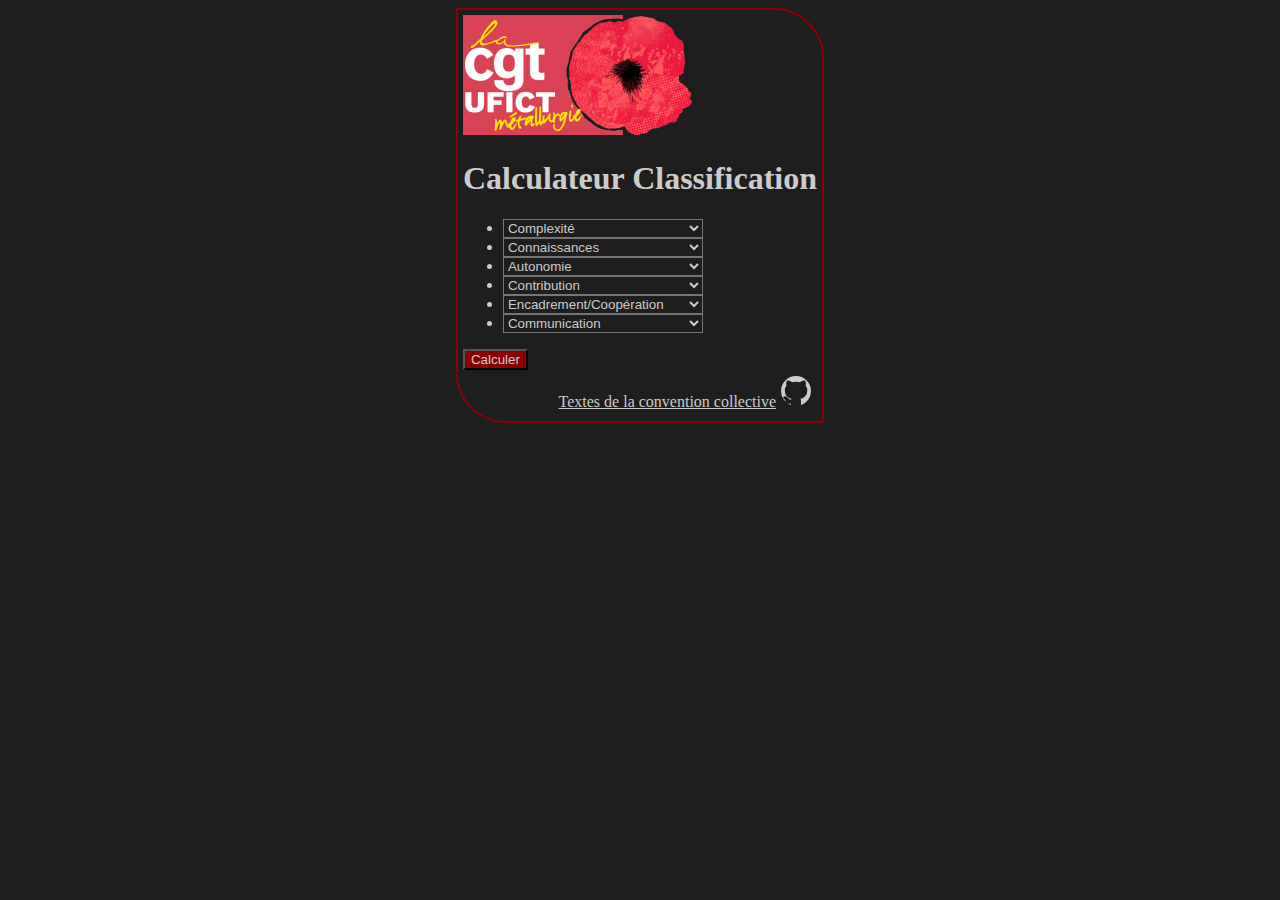
==== index.html @ 7c9672f7 "Add files via upload" ====
<!DOCTYPE html>
<html lang="fr">
<head>
    <meta charset="UTF-8">
    <meta name="description" content="Calculateur de classification de la nouvelle convention collective de la métallurgie">
    <meta name="author" content="UFICT Métallurgie CGT">
    <meta name="viewport" content="width=device-width, initial-scale=1.0">
    <link rel="stylesheet" type="text/css" href="style.css">
    <link rel="manifest" href="classif.webmanifest">
    <script type="text/javascript" src="script.js"></script>
    <script type="text/javascript" src="plotly-2.16.1.min.js"></script>
    <script type="text/javascript" src="plotly-locale-fr.js"></script>
</head>
<body onload="peupler()">
    <div class="conteneur">
        <div class="formulaire">
            <img src="logoUFICT.png"/>
            <h1>Calculateur Classification</h1>
            <ul>
                <li><select id="complexite"><option selected="true" value="0" disabled>Complexité</option></select></li>
                <li><select id="connaissances"><option selected="true" value="0" disabled>Connaissances</option></select></li>
                <li><select id="autonomie"><option selected="true" value="0" disabled>Autonomie</option></select></li>
                <li><select id="contribution"><option selected="true" value="0" disabled>Contribution</option></select></li>
                <li><select id="encadrementcooperation"><option selected="true" value="0" disabled>Encadrement/Coopération</option></select></li>
                <li><select id="communication"><option selected="true" value="0" disabled>Communication</option></select></li>
            </ul>
            <button onclick="calcul()">Calculer</button>
            <table id="matable" class="matable">
                <tbody>
                    <tr><td>Cotation</td><td id="cotation" class="cotation"></td></tr>
                    <tr><td>Classe d'emploi</td><td id="classe" class="classe"></td></tr>
                    <tr><td>Groupe d'emploi</td><td id="groupe" class="groupe"></td></tr>
                    <tr><td>Niveau de diplôme / critère Connaissances</td><td id="exconn"></td></tr>
                    <tr><td>Salaire minimum 35 heures<br/>(forfait heures : +15% ; forfait jours : +30%)</td><td id="salairemin"><br/></td></tr>
                    <tr><td>Statut correspondant</td><td id="statut"></td></tr>
                    <tr><td>Prime d'ancienneté</td><td id="prime"></td></tr>
                </tbody>
            </table>
        </div>
        <div id="radar" class="radar">
        </div>
        <div class="pied">
            <a href="https://uimm.lafabriquedelavenir.fr/conventions-collectives-metallurgie/" target="newtab">Textes de la convention collective</a>
            <a href="https://github.com/leithleith/classification" target="newtab">
                <svg height="32" aria-hidden="true" viewBox="0 0 16 16" version="1.1" width="32" data-view-component="true">
                    <path fill="#cdcccc" stroke="#1e1e1e" fill-rule="evenodd" d="M8 0C3.58 0 0 3.58 0 8c0 3.54 2.29 6.53 5.47 7.59.4.07.55-.17.55-.38 0-.19-.01-.82-.01-1.49-2.01.37-2.53-.49-2.69-.94-.09-.23-.48-.94-.82-1.13-.28-.15-.68-.52-.01-.53.63-.01 1.08.58 1.23.82.72 1.21 1.87.87 2.33.66.07-.52.28-.87.51-1.07-1.78-.2-3.64-.89-3.64-3.95 0-.87.31-1.59.82-2.15-.08-.2-.36-1.02.08-2.12 0 0 .67-.21 2.2.82.64-.18 1.32-.27 2-.27.68 0 1.36.09 2 .27 1.53-1.04 2.2-.82 2.2-.82.44 1.1.16 1.92.08 2.12.51.56.82 1.27.82 2.15 0 3.07-1.87 3.75-3.65 3.95.29.25.54.73.54 1.48 0 1.07-.01 1.93-.01 2.2 0 .21.15.46.55.38A8.013 8.013 0 0016 8c0-4.42-3.58-8-8-8z"></path>
                </svg>
            </a>
        </div>
    </div>
</body>
</html>
---- style.css ----
body {    
    background-color: #1e1e1e;
    color: #cdcccc;
}
a {
    color: #cdcccc;
}
h1 {
    text-align: center;
}
.conteneur {
    border: 2px solid #8b0000;
    border-radius: 0px 50px 0px 50px;
    margin: auto;
    width: fit-content;
    max-width: 100%;
    padding: 5px;
}
select {
    background-color: #1e1e1e;
    color: #cdcccc;
    max-width: 200px;
}
button {
    background-color: #8b0000;
    color: #cdcccc;
    border: 1 solid #cdcccc;
}
.matable {
    visibility: collapse;
    border-collapse: collapse;
}
.matable td {
    padding: 5px;
    word-wrap: break-word;
}
.matable td:nth-child(even) {
    text-align: center;
    vertical-align: top;
}
.matable tr:nth-child(odd) {
    background-color: #555555;
}
.radar {
    visibility: hidden;
}
.pied {
    padding: 5px;
    text-align: right;
}
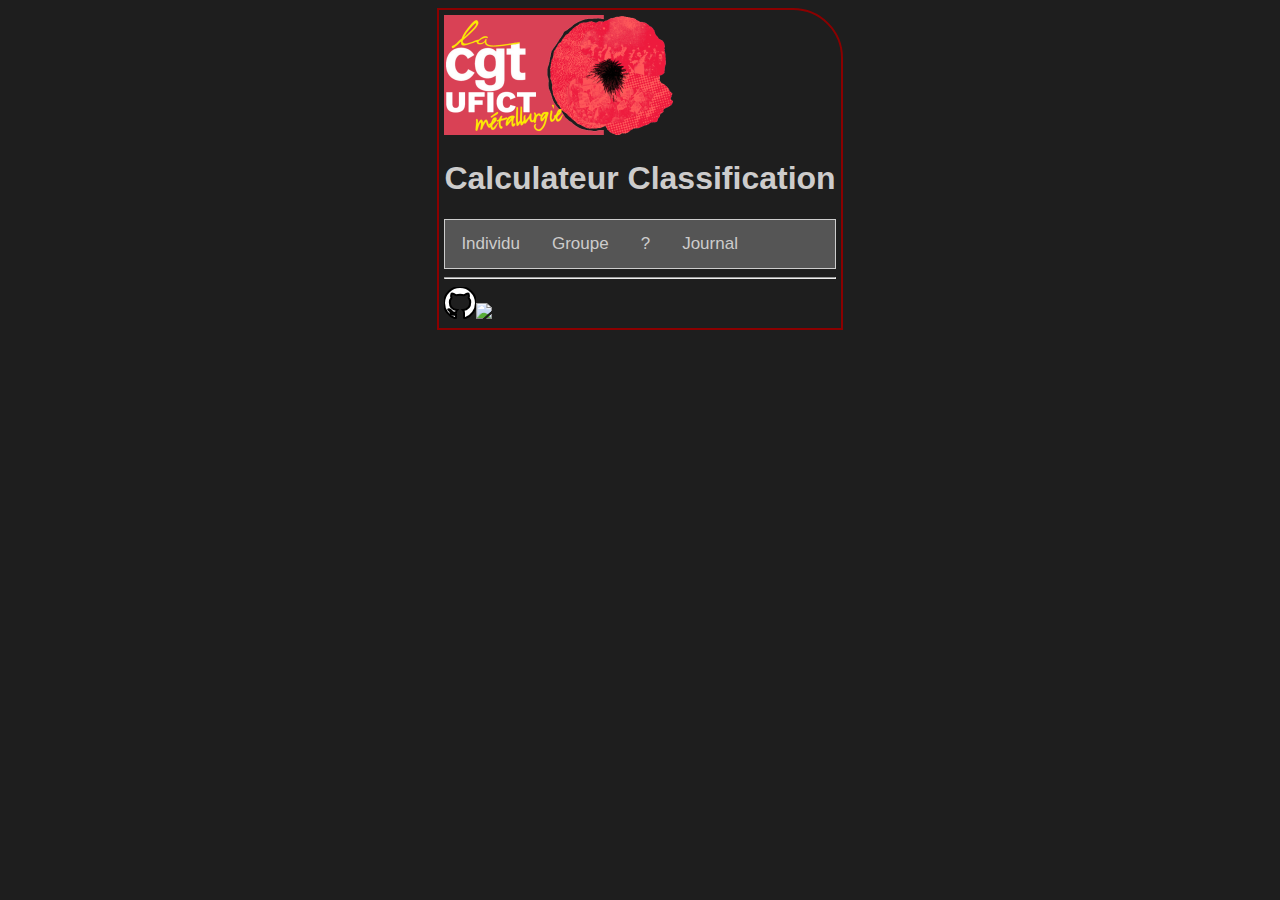
==== commit 3ecaa961: "Add files via upload" ====
--- a/index.html
+++ b/index.html
@@ -5,48 +5,87 @@
     <meta name="description" content="Calculateur de classification de la nouvelle convention collective de la métallurgie">
     <meta name="author" content="UFICT Métallurgie CGT">
     <meta name="viewport" content="width=device-width, initial-scale=1.0">
-    <link rel="stylesheet" type="text/css" href="style.css">
+    <link rel="stylesheet" type="text/css" href="classif.css">
     <link rel="manifest" href="classif.webmanifest">
-    <script type="text/javascript" src="script.js"></script>
+    <script type="text/javascript" src="classif.js"></script>
     <script type="text/javascript" src="plotly-2.16.1.min.js"></script>
     <script type="text/javascript" src="plotly-locale-fr.js"></script>
 </head>
-<body onload="peupler()">
-    <div class="conteneur">
-        <div class="formulaire">
-            <img src="logoUFICT.png"/>
-            <h1>Calculateur Classification</h1>
-            <ul>
-                <li><select id="complexite"><option selected="true" value="0" disabled>Complexité</option></select></li>
-                <li><select id="connaissances"><option selected="true" value="0" disabled>Connaissances</option></select></li>
-                <li><select id="autonomie"><option selected="true" value="0" disabled>Autonomie</option></select></li>
-                <li><select id="contribution"><option selected="true" value="0" disabled>Contribution</option></select></li>
-                <li><select id="encadrementcooperation"><option selected="true" value="0" disabled>Encadrement/Coopération</option></select></li>
-                <li><select id="communication"><option selected="true" value="0" disabled>Communication</option></select></li>
-            </ul>
-            <button onclick="calcul()">Calculer</button>
-            <table id="matable" class="matable">
-                <tbody>
-                    <tr><td>Cotation</td><td id="cotation" class="cotation"></td></tr>
-                    <tr><td>Classe d'emploi</td><td id="classe" class="classe"></td></tr>
-                    <tr><td>Groupe d'emploi</td><td id="groupe" class="groupe"></td></tr>
-                    <tr><td>Niveau de diplôme / critère Connaissances</td><td id="exconn"></td></tr>
-                    <tr><td>Salaire minimum 35 heures<br/>(forfait heures : +15% ; forfait jours : +30%)</td><td id="salairemin"><br/></td></tr>
-                    <tr><td>Statut correspondant</td><td id="statut"></td></tr>
-                    <tr><td>Prime d'ancienneté</td><td id="prime"></td></tr>
-                </tbody>
-            </table>
-        </div>
-        <div id="radar" class="radar">
-        </div>
-        <div class="pied">
-            <a href="https://uimm.lafabriquedelavenir.fr/conventions-collectives-metallurgie/" target="newtab">Textes de la convention collective</a>
-            <a href="https://github.com/leithleith/classification" target="newtab">
-                <svg height="32" aria-hidden="true" viewBox="0 0 16 16" version="1.1" width="32" data-view-component="true">
-                    <path fill="#cdcccc" stroke="#1e1e1e" fill-rule="evenodd" d="M8 0C3.58 0 0 3.58 0 8c0 3.54 2.29 6.53 5.47 7.59.4.07.55-.17.55-.38 0-.19-.01-.82-.01-1.49-2.01.37-2.53-.49-2.69-.94-.09-.23-.48-.94-.82-1.13-.28-.15-.68-.52-.01-.53.63-.01 1.08.58 1.23.82.72 1.21 1.87.87 2.33.66.07-.52.28-.87.51-1.07-1.78-.2-3.64-.89-3.64-3.95 0-.87.31-1.59.82-2.15-.08-.2-.36-1.02.08-2.12 0 0 .67-.21 2.2.82.64-.18 1.32-.27 2-.27.68 0 1.36.09 2 .27 1.53-1.04 2.2-.82 2.2-.82.44 1.1.16 1.92.08 2.12.51.56.82 1.27.82 2.15 0 3.07-1.87 3.75-3.65 3.95.29.25.54.73.54 1.48 0 1.07-.01 1.93-.01 2.2 0 .21.15.46.55.38A8.013 8.013 0 0016 8c0-4.42-3.58-8-8-8z"></path>
-                </svg>
-            </a>
-        </div>
+<body>
+<div class="conteneur">
+    <div id="tete">
+        <img src="logoUFICT.png"/>
+        <h1>Calculateur Classification</h1>
     </div>
+    <div class="tab">
+        <button class="tablinks" onclick="opentab(event, 'individuel')">Individu</button>
+        <button class="tablinks" onclick="opentab(event, 'plusieurs')">Groupe</button>
+        <button class="tablinks" onclick="opentab(event, 'about')">?</button>
+        <button class="tablinks" onclick="opentab(event, 'Messages')">Journal</button>
+    </div>
+    <div id="individuel" class="tabcontent">
+        <h1>Analyse individuelle</h1>
+        <h2>Remplir directement un nouveau questionnaire, ou charger un fichier sauvegardé :</h2>
+        <hr/>
+        <input type="file" accept=".csv" id="fileToLoad"><button class="boutoncharger" id="chargerindividu" onclick="readFile()">Charger</button>
+        <hr/>
+        <ol>
+            <li><select id="complexite"><option selected="true" value="0" disabled="">Complexité</option><option value="1">Réalisation de tâches simples et répétitives, signalement des anomalies</option><option value="2">Réalisation de tâches simples et diverses, identification des anomalies en apportant les premiers éléments de compréhension</option><option value="3">Réalisation d’activités similaires, identification des anomalies, mise en oeuvre de modes opératoires répertoriés</option><option value="4">Réalisation d’activités diversifiées, appréciation et traitement de difficultés variées, mise en oeuvre de modes opératoires répertoriés à adapter</option><option value="5">Réalisation d’activités avec choix et mise en oeuvre de méthodes/outils répertoriés, réalisation de diagnostics destinés à anticiper/résoudre les difficultés</option><option value="6">Analyses destinées à définir et mettre en oeuvre des processus nécessitant la mobilisation de méthodes ou de techniques diversifiées</option><option value="7">Analyses et études nécessitant la combinaison d’un ensemble de techniques ou une spécialisation dans l’une d’elles</option><option value="8">Elaboration de processus majeurs dans un ou plusieurs domaines professionnels</option><option value="9">Elaboration de systèmes/modèles couvrant plusieurs domaines professionnels ou une expertise avancée dans l’un d’eux</option><option value="10">Conception de programmes/projets/ stratégies visant à anticiper des évolutions de l’environnement pour l’ensemble de l’organisation</option></select></li>
+            <li><select id="connaissances"><option selected="true" value="0" disabled="">Connaissances</option><option value="1">L’emploi nécessite des connaissances minimales</option><option value="2">L’emploi nécessite des connaissances élémentaires</option><option value="3">L’emploi nécessite des connaissances professionnelles essentiellement pratiques</option><option value="4">L’emploi nécessite des connaissances professionnelles théoriques et pratiques</option><option value="5">L’emploi nécessite des connaissances générales dans une partie d’une discipline</option><option value="6">L’emploi nécessite des connaissances approfondies dans une partie d’une discipline</option><option value="7">L’emploi nécessite des connaissances approfondies dans une discipline ou des connaissances générales dans plusieurs disciplines</option><option value="8">L’emploi nécessite des connaissances spécialisées dans une discipline ou des connaissances approfondies dans plusieurs disciplines</option><option value="9">L’emploi nécessite des connaissances hautement spécialisées dans une discipline</option><option value="10">L’emploi nécessite la création de connaissances qui font référence</option></select></li>
+            <li><select id="autonomie"><option selected="true" value="0" disabled="">Autonomie</option><option value="1">L’emploi requiert d’exécuter des tâches simples prédéfinies sous contrôle permanent</option><option value="2">L’emploi requiert d’appliquer des solutions identifiées sous contrôle fréquent</option><option value="3">L’emploi requiert de sélectionner des solutions identifiées sous contrôle fréquent</option><option value="4">L’emploi requiert d’adapter des solutions identifiées sous contrôle ponctuel</option><option value="5">L’emploi requiert de modifier des solutions partiellement identifiées avec validation à l’initiative d’un tiers</option><option value="6">L’emploi requiert de déterminer des solutions, d’optimiser des méthodes et moyens avec validation à l’initiative d’un tiers</option><option value="7">L’emploi requiert de déterminer des méthodes/procédés/ moyens avec validation sur demande</option><option value="8">L’emploi requiert de déterminer des orientations et l’adaptation des moyens alloués avec validation par les résultats</option><option value="9">L’emploi requiert de définir des orientations liées à l’organisation générale avec optimisation des moyens et validation par les résultats</option><option value="10">L’emploi nécessite de définir des orientations stratégiques et les moyens associés avec validation par les résultats</option></select></li>
+            <li><select id="contribution"><option selected="true" value="0" disabled="">Contribution</option><option value="1">L’emploi a un effet circonscrit à ses activités</option><option value="2">L’emploi a un effet sur des emplois de nature identique ou similaire</option><option value="3">L’emploi a un effet sur des emplois de nature différente au sein de l’équipe de travail</option><option value="4">L’emploi implique des actions déterminantes produisant des effets sur différentes équipes de travail</option><option value="5">L’emploi implique des décisions dont les effets se produisent sur un service ou un département</option><option value="6">L’emploi engage la transformation et la performance d’un service ou d’un département</option><option value="7">L’emploi engage la performance d’un sous-ensemble de l’organisation/entité économique</option><option value="8">L’emploi engage le développement d’un sous-ensemble de l’organisation/entité économique</option><option value="9">L’emploi engage la performance à long terme de l’organisation/entité économique</option><option value="10">L’emploi engage la pérennité de l’organisation/entité économique</option></select></li>
+            <li><select id="encadrementcooperation"><option selected="true" value="0" disabled="">Encadrement/Coopération</option><option value="1">Coopération ponctuelle</option><option value="2">Partage d’expériences/ connaissances et/ou coopération régulière</option><option value="3">Appui technique/organisationnel individuel</option><option value="4">Appui technique/organisationnel collectif ou transmission individuelle de savoirs et de pratiques</option><option value="5">Animation/répartition/appui/ supervision/coordination des activités ou transmission collective de savoirs et de pratiques</option><option value="6">Encadrement hiérarchique d’une équipe de travail incluant l’appréciation individuelle et/ou coordination d’activités diversifiées</option><option value="7">Encadrement hiérarchique d’équipes de travail et/ou coordination d’un sous-ensemble de ressources/moyens</option><option value="8">Encadrement hiérarchique d’encadrants hiérarchiques et/ou coordination d’un ensemble de ressources/ moyens</option><option value="9">Direction/coordination sur un sous-ensemble de l’organisation</option><option value="10">Direction/coordination de la totalité de l’organisation</option></select></li>
+            <li><select id="communication"><option selected="true" value="0" disabled="">Communication</option><option value="1">L’emploi nécessite la compréhension des consignes et des échanges simples</option><option value="2">L’emploi nécessite questionnement, dialogue et reformulation avec des interlocuteurs de l’environnement immédiat</option><option value="3">L’emploi nécessite l’ajustement des réponses en fonction des interlocuteurs</option><option value="4">L’emploi nécessite communication démonstrative, argumentation</option><option value="5">L’emploi nécessite de parvenir à des constats/ décisions partagés/concertés avec des interlocuteurs à impliquer</option><option value="6">L’emploi nécessite coopération et partenariat avec des représentants d’autres entités</option><option value="7">L’emploi nécessite la recherche de l’adhésion/du compromis dans un contexte d’intérêts différents/divergents avec enjeux significatifs</option><option value="8">L’emploi nécessite négociations et représentation avec des acteurs majeurs et diversifiés</option><option value="9">L’emploi nécessite négociations complexes et représentation en lien avec les enjeux stratégiques</option><option value="10">L’emploi nécessite la mobilisation d’acteurs décisionnaires clés</option></select></li>
+        </ol>
+        <hr/>
+        <button onclick="calcul()">Calculer</button>
+        <button id="sauvegarder" onclick="saveTextAsFile()">Sauvegarder</button>
+        <table id="matable" class="matable">
+            <tbody>
+                <tr><td>Cotation</td><td id="cotation" class="cotation"></td></tr>
+                <tr><td>Classe d'emploi</td><td id="classe" class="classe"></td></tr>
+                <tr><td>Groupe d'emploi</td><td id="groupe" class="groupe"></td></tr>
+                <tr><td>Niveau de diplôme / critère Connaissances</td><td id="exconn"></td></tr>
+                <tr><td>Salaire minimum 35 heures<br/>(forfait heures : +15% ; forfait jours : +30%)</td><td id="salairemin"><br/></td></tr>
+                <tr><td>Statut correspondant</td><td id="statut"></td></tr>
+                <tr><td>Prime d'ancienneté</td><td id="prime"></td></tr>
+            </tbody>
+        </table>
+        <hr/>
+    </div>
+    <div id="plusieurs" class="tabcontent">
+        <h1>Analyse groupée</h1>
+        <h2>Charger les fichiers sauvegardés d'un groupe :</h2>
+        <input type="file" multiple="multiple" accept=".csv" id="filesToLoad"><button class="boutoncharger" id="chargergroupe" onclick="readFiles()">Charger</button>
+        <hr/>
+        <table id="Statistiques" class="matable">
+            <tr><td></td><td>Complexité</td><td>Connaissances</td><td>Autonomie</td><td>Contribution</td><td>Encadrement/Coopération</td><td>Communication</td></tr>
+            <tr><td>Moyenne</td><td id="moycomplexite"></td><td id="moyconnaissances"></td><td id="moyautonomie"></td><td id="moycontribution"></td><td id="moyenccoop"></td><td id="moycommunication"></td></tr>
+            <tr><td>Médiane</td><td id="medcomplexite"></td><td id="medconnaissances"></td><td id="medautonomie"></td><td id="medcontribution"></td><td id="medenccoop"></td><td id="medcommunication"></td></tr>
+            <tr><td>Maximum</td><td id="maxcomplexite"></td><td id="maxconnaissances"></td><td id="maxautonomie"></td><td id="maxcontribution"></td><td id="maxenccoop"></td><td id="maxcommunication"></td></tr>
+            <tr><td>Minimum</td><td id="mincomplexite"></td><td id="minconnaissances"></td><td id="minautonomie"></td><td id="mincontribution"></td><td id="minenccoop"></td><td id="mincommunication"></td></tr>
+        </table>
+    </div>
+    <div id="about" class="tabcontent">
+        <h1>A propos</h1>
+        <h2>Un outil UFICT Métallurgie CGT :</h2>
+        <ul>
+            <li>Respectueux de la vie priv&eacute;e et de l'anonymat</li>
+            <li>Mis à disposition selon les termes de la <a href="https://creativecommons.org/licenses/by-nc-sa/4.0/deed.fr" target="cc">Licence Creative Commons Attribution - Pas d’Utilisation Commerciale - Partage dans les Mêmes Conditions 4.0 International</a><br/><a href="https://creativecommons.org/licenses/by-nc-sa/4.0/deed.fr" target="cc"><img src="cc.png"/></a></li>
+            <li>Code sous licence MIT dont bibliothèque graphique <a href="https://github.com/plotly/plotly.js" target="plotly">Plotly.js</a><br/><a href="https://github.com/leithleith/Classification" target="github"><svg height="64" fill="#ffffff" stroke="#000000" aria-hidden="true" viewBox="0 0 16 16" version="1.1" width="64" data-view-component="true"><path fill-rule="evenodd" d="M8 0C3.58 0 0 3.58 0 8c0 3.54 2.29 6.53 5.47 7.59.4.07.55-.17.55-.38 0-.19-.01-.82-.01-1.49-2.01.37-2.53-.49-2.69-.94-.09-.23-.48-.94-.82-1.13-.28-.15-.68-.52-.01-.53.63-.01 1.08.58 1.23.82.72 1.21 1.87.87 2.33.66.07-.52.28-.87.51-1.07-1.78-.2-3.64-.89-3.64-3.95 0-.87.31-1.59.82-2.15-.08-.2-.36-1.02.08-2.12 0 0 .67-.21 2.2.82.64-.18 1.32-.27 2-.27.68 0 1.36.09 2 .27 1.53-1.04 2.2-.82 2.2-.82.44 1.1.16 1.92.08 2.12.51.56.82 1.27.82 2.15 0 3.07-1.87 3.75-3.65 3.95.29.25.54.73.54 1.48 0 1.07-.01 1.93-.01 2.2 0 .21.15.46.55.38A8.013 8.013 0 0016 8c0-4.42-3.58-8-8-8z"></path></svg></a></li>
+            <li>Pour toute demande ou remarque : <a href="mailto:ufict@ftm-cgt.fr?subject=classif">contacter l'UFICT Métallurgie CGT</a></li>
+            <li>Partager l'application :<br/><img src="qrcodeclassif.png"/></li>
+        </ul>
+        <h2><a href="https://uimm.lafabriquedelavenir.fr/conventions-collectives-metallurgie/" target="newtab">Textes de la convention collective</a></h2>
+    </div>
+    <div id="Messages" class="tabcontent">
+        <h1>Journal applicatif</h1>
+    </div>
+    <div id="radar" class="radar"></div>
+    <div id="pied">
+        <hr/>
+        <a href="https://github.com/leithleith/Classification" target="github"><svg height="32" fill="#ffffff" stroke="#000000" aria-hidden="true" viewBox="0 0 16 16" version="1.1" width="32" data-view-component="true"><path fill-rule="evenodd" d="M8 0C3.58 0 0 3.58 0 8c0 3.54 2.29 6.53 5.47 7.59.4.07.55-.17.55-.38 0-.19-.01-.82-.01-1.49-2.01.37-2.53-.49-2.69-.94-.09-.23-.48-.94-.82-1.13-.28-.15-.68-.52-.01-.53.63-.01 1.08.58 1.23.82.72 1.21 1.87.87 2.33.66.07-.52.28-.87.51-1.07-1.78-.2-3.64-.89-3.64-3.95 0-.87.31-1.59.82-2.15-.08-.2-.36-1.02.08-2.12 0 0 .67-.21 2.2.82.64-.18 1.32-.27 2-.27.68 0 1.36.09 2 .27 1.53-1.04 2.2-.82 2.2-.82.44 1.1.16 1.92.08 2.12.51.56.82 1.27.82 2.15 0 3.07-1.87 3.75-3.65 3.95.29.25.54.73.54 1.48 0 1.07-.01 1.93-.01 2.2 0 .21.15.46.55.38A8.013 8.013 0 0016 8c0-4.42-3.58-8-8-8z"></path></svg></a><a href="https://creativecommons.org/licenses/by-nc-sa/4.0/deed.fr" target="cc"><img src="cc.png"/></a>
+    </div>
+</div>
 </body>
 </html>--- a/classif.css
+++ b/classif.css
@@ -0,0 +1,78 @@
+body {
+    font-family: Verdana, Geneva, Tahoma, sans-serif;
+    font-size: medium;
+    background-color: #1e1e1e;
+    color: #cdcccc;
+}
+a {
+    color: #cdcccc;
+}
+.conteneur {
+    border: 2px solid #8b0000;
+    border-radius: 0px 50px 0px 0px;
+    margin: auto;
+    width: fit-content;
+    max-width: 100%;
+    padding: 5px;
+}
+input {
+    font-family: Verdana, Geneva, Tahoma, sans-serif;
+    font-size: medium;
+}
+select {
+    background-color: #1e1e1e;
+    color: #cdcccc;
+    max-width: 200px;
+}
+button {
+    font-family: Verdana, Geneva, Tahoma, sans-serif;
+    font-size: medium;
+    background-color: #8b0000;
+    color: #cdcccc;
+    border: 1 solid #cdcccc;
+}
+.matable {
+    visibility: collapse;
+    border-collapse: collapse;
+}
+.matable td {
+    padding: 5px;
+    word-wrap: break-word;
+}
+.matable td:nth-child(even) {
+    text-align: center;
+    vertical-align: top;
+}
+.matable tr:nth-child(odd) {
+    background-color: #555555;
+}
+.tab {
+    overflow: hidden;
+    border: 1px solid #ccc;
+    background-color: #555555;
+  }
+.tab button {
+    background-color: inherit;
+    float: left;
+    border: none;
+    outline: none;
+    cursor: pointer;
+    padding: 14px 16px;
+    transition: 0.3s;
+    font-size: 17px;
+    color: #cdcccc;
+  }
+.tab button:hover {
+    background-color: #ddd;
+    color: #1e1e1e;
+  }
+ .tab button.active {
+    background-color: #ccc;
+    color: #1e1e1e;
+  }
+ .tabcontent {
+    display: none;
+    padding: 6px 12px;
+    border: 1px solid #ccc;
+    border-top: none;
+  }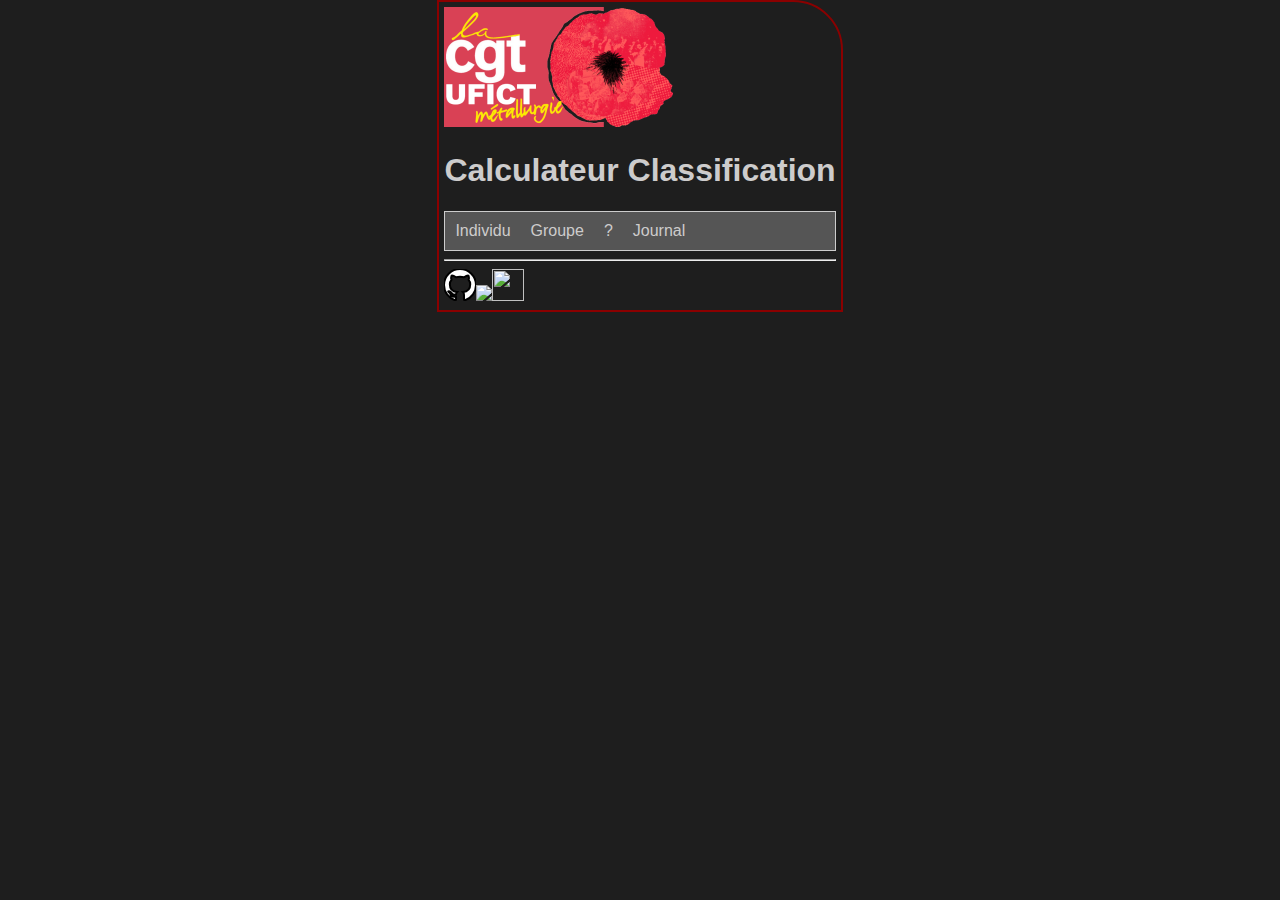
==== commit 5dc29211: "Add files via upload" ====
--- a/index.html
+++ b/index.html
@@ -8,7 +8,7 @@
     <link rel="stylesheet" type="text/css" href="classif.css">
     <link rel="manifest" href="classif.webmanifest">
     <script type="text/javascript" src="classif.js"></script>
-    <script type="text/javascript" src="plotly-2.16.1.min.js"></script>
+    <script type="text/javascript" src="plotly-classification.min.js"></script>
     <script type="text/javascript" src="plotly-locale-fr.js"></script>
 </head>
 <body>
@@ -24,22 +24,23 @@
         <button class="tablinks" onclick="opentab(event, 'Messages')">Journal</button>
     </div>
     <div id="individuel" class="tabcontent">
-        <h1>Analyse individuelle</h1>
-        <h2>Remplir directement un nouveau questionnaire, ou charger un fichier sauvegardé :</h2>
+        <h2>Analyse individuelle</h2>
+        <h3>Remplir un nouveau questionnaire<br/>Ou<br/>Charger un questionnaire sauvegardé</h3>
         <hr/>
         <input type="file" accept=".csv" id="fileToLoad"><button class="boutoncharger" id="chargerindividu" onclick="readFile()">Charger</button>
         <hr/>
         <ol>
-            <li><select id="complexite"><option selected="true" value="0" disabled="">Complexité</option><option value="1">Réalisation de tâches simples et répétitives, signalement des anomalies</option><option value="2">Réalisation de tâches simples et diverses, identification des anomalies en apportant les premiers éléments de compréhension</option><option value="3">Réalisation d’activités similaires, identification des anomalies, mise en oeuvre de modes opératoires répertoriés</option><option value="4">Réalisation d’activités diversifiées, appréciation et traitement de difficultés variées, mise en oeuvre de modes opératoires répertoriés à adapter</option><option value="5">Réalisation d’activités avec choix et mise en oeuvre de méthodes/outils répertoriés, réalisation de diagnostics destinés à anticiper/résoudre les difficultés</option><option value="6">Analyses destinées à définir et mettre en oeuvre des processus nécessitant la mobilisation de méthodes ou de techniques diversifiées</option><option value="7">Analyses et études nécessitant la combinaison d’un ensemble de techniques ou une spécialisation dans l’une d’elles</option><option value="8">Elaboration de processus majeurs dans un ou plusieurs domaines professionnels</option><option value="9">Elaboration de systèmes/modèles couvrant plusieurs domaines professionnels ou une expertise avancée dans l’un d’eux</option><option value="10">Conception de programmes/projets/ stratégies visant à anticiper des évolutions de l’environnement pour l’ensemble de l’organisation</option></select></li>
-            <li><select id="connaissances"><option selected="true" value="0" disabled="">Connaissances</option><option value="1">L’emploi nécessite des connaissances minimales</option><option value="2">L’emploi nécessite des connaissances élémentaires</option><option value="3">L’emploi nécessite des connaissances professionnelles essentiellement pratiques</option><option value="4">L’emploi nécessite des connaissances professionnelles théoriques et pratiques</option><option value="5">L’emploi nécessite des connaissances générales dans une partie d’une discipline</option><option value="6">L’emploi nécessite des connaissances approfondies dans une partie d’une discipline</option><option value="7">L’emploi nécessite des connaissances approfondies dans une discipline ou des connaissances générales dans plusieurs disciplines</option><option value="8">L’emploi nécessite des connaissances spécialisées dans une discipline ou des connaissances approfondies dans plusieurs disciplines</option><option value="9">L’emploi nécessite des connaissances hautement spécialisées dans une discipline</option><option value="10">L’emploi nécessite la création de connaissances qui font référence</option></select></li>
-            <li><select id="autonomie"><option selected="true" value="0" disabled="">Autonomie</option><option value="1">L’emploi requiert d’exécuter des tâches simples prédéfinies sous contrôle permanent</option><option value="2">L’emploi requiert d’appliquer des solutions identifiées sous contrôle fréquent</option><option value="3">L’emploi requiert de sélectionner des solutions identifiées sous contrôle fréquent</option><option value="4">L’emploi requiert d’adapter des solutions identifiées sous contrôle ponctuel</option><option value="5">L’emploi requiert de modifier des solutions partiellement identifiées avec validation à l’initiative d’un tiers</option><option value="6">L’emploi requiert de déterminer des solutions, d’optimiser des méthodes et moyens avec validation à l’initiative d’un tiers</option><option value="7">L’emploi requiert de déterminer des méthodes/procédés/ moyens avec validation sur demande</option><option value="8">L’emploi requiert de déterminer des orientations et l’adaptation des moyens alloués avec validation par les résultats</option><option value="9">L’emploi requiert de définir des orientations liées à l’organisation générale avec optimisation des moyens et validation par les résultats</option><option value="10">L’emploi nécessite de définir des orientations stratégiques et les moyens associés avec validation par les résultats</option></select></li>
-            <li><select id="contribution"><option selected="true" value="0" disabled="">Contribution</option><option value="1">L’emploi a un effet circonscrit à ses activités</option><option value="2">L’emploi a un effet sur des emplois de nature identique ou similaire</option><option value="3">L’emploi a un effet sur des emplois de nature différente au sein de l’équipe de travail</option><option value="4">L’emploi implique des actions déterminantes produisant des effets sur différentes équipes de travail</option><option value="5">L’emploi implique des décisions dont les effets se produisent sur un service ou un département</option><option value="6">L’emploi engage la transformation et la performance d’un service ou d’un département</option><option value="7">L’emploi engage la performance d’un sous-ensemble de l’organisation/entité économique</option><option value="8">L’emploi engage le développement d’un sous-ensemble de l’organisation/entité économique</option><option value="9">L’emploi engage la performance à long terme de l’organisation/entité économique</option><option value="10">L’emploi engage la pérennité de l’organisation/entité économique</option></select></li>
-            <li><select id="encadrementcooperation"><option selected="true" value="0" disabled="">Encadrement/Coopération</option><option value="1">Coopération ponctuelle</option><option value="2">Partage d’expériences/ connaissances et/ou coopération régulière</option><option value="3">Appui technique/organisationnel individuel</option><option value="4">Appui technique/organisationnel collectif ou transmission individuelle de savoirs et de pratiques</option><option value="5">Animation/répartition/appui/ supervision/coordination des activités ou transmission collective de savoirs et de pratiques</option><option value="6">Encadrement hiérarchique d’une équipe de travail incluant l’appréciation individuelle et/ou coordination d’activités diversifiées</option><option value="7">Encadrement hiérarchique d’équipes de travail et/ou coordination d’un sous-ensemble de ressources/moyens</option><option value="8">Encadrement hiérarchique d’encadrants hiérarchiques et/ou coordination d’un ensemble de ressources/ moyens</option><option value="9">Direction/coordination sur un sous-ensemble de l’organisation</option><option value="10">Direction/coordination de la totalité de l’organisation</option></select></li>
-            <li><select id="communication"><option selected="true" value="0" disabled="">Communication</option><option value="1">L’emploi nécessite la compréhension des consignes et des échanges simples</option><option value="2">L’emploi nécessite questionnement, dialogue et reformulation avec des interlocuteurs de l’environnement immédiat</option><option value="3">L’emploi nécessite l’ajustement des réponses en fonction des interlocuteurs</option><option value="4">L’emploi nécessite communication démonstrative, argumentation</option><option value="5">L’emploi nécessite de parvenir à des constats/ décisions partagés/concertés avec des interlocuteurs à impliquer</option><option value="6">L’emploi nécessite coopération et partenariat avec des représentants d’autres entités</option><option value="7">L’emploi nécessite la recherche de l’adhésion/du compromis dans un contexte d’intérêts différents/divergents avec enjeux significatifs</option><option value="8">L’emploi nécessite négociations et représentation avec des acteurs majeurs et diversifiés</option><option value="9">L’emploi nécessite négociations complexes et représentation en lien avec les enjeux stratégiques</option><option value="10">L’emploi nécessite la mobilisation d’acteurs décisionnaires clés</option></select></li>
+            <li><select id="complexite"><option selected="true" value="0" disabled>Complexité</option><option value="1">Réalisation de tâches simples et répétitives, signalement des anomalies</option><option value="2">Réalisation de tâches simples et diverses, identification des anomalies en apportant les premiers éléments de compréhension</option><option value="3">Réalisation d’activités similaires, identification des anomalies, mise en oeuvre de modes opératoires répertoriés</option><option value="4">Réalisation d’activités diversifiées, appréciation et traitement de difficultés variées, mise en oeuvre de modes opératoires répertoriés à adapter</option><option value="5">Réalisation d’activités avec choix et mise en oeuvre de méthodes/outils répertoriés, réalisation de diagnostics destinés à anticiper/résoudre les difficultés</option><option value="6">Analyses destinées à définir et mettre en oeuvre des processus nécessitant la mobilisation de méthodes ou de techniques diversifiées</option><option value="7">Analyses et études nécessitant la combinaison d’un ensemble de techniques ou une spécialisation dans l’une d’elles</option><option value="8">Elaboration de processus majeurs dans un ou plusieurs domaines professionnels</option><option value="9">Elaboration de systèmes/modèles couvrant plusieurs domaines professionnels ou une expertise avancée dans l’un d’eux</option><option value="10">Conception de programmes/projets/ stratégies visant à anticiper des évolutions de l’environnement pour l’ensemble de l’organisation</option></select></li>
+            <li><select id="connaissances"><option selected="true" value="0" disabled>Connaissances</option><option value="1">L’emploi nécessite des connaissances minimales</option><option value="2">L’emploi nécessite des connaissances élémentaires</option><option value="3">L’emploi nécessite des connaissances professionnelles essentiellement pratiques</option><option value="4">L’emploi nécessite des connaissances professionnelles théoriques et pratiques</option><option value="5">L’emploi nécessite des connaissances générales dans une partie d’une discipline</option><option value="6">L’emploi nécessite des connaissances approfondies dans une partie d’une discipline</option><option value="7">L’emploi nécessite des connaissances approfondies dans une discipline ou des connaissances générales dans plusieurs disciplines</option><option value="8">L’emploi nécessite des connaissances spécialisées dans une discipline ou des connaissances approfondies dans plusieurs disciplines</option><option value="9">L’emploi nécessite des connaissances hautement spécialisées dans une discipline</option><option value="10">L’emploi nécessite la création de connaissances qui font référence</option></select></li>
+            <li><select id="autonomie"><option selected="true" value="0" disabled>Autonomie</option><option value="1">L’emploi requiert d’exécuter des tâches simples prédéfinies sous contrôle permanent</option><option value="2">L’emploi requiert d’appliquer des solutions identifiées sous contrôle fréquent</option><option value="3">L’emploi requiert de sélectionner des solutions identifiées sous contrôle fréquent</option><option value="4">L’emploi requiert d’adapter des solutions identifiées sous contrôle ponctuel</option><option value="5">L’emploi requiert de modifier des solutions partiellement identifiées avec validation à l’initiative d’un tiers</option><option value="6">L’emploi requiert de déterminer des solutions, d’optimiser des méthodes et moyens avec validation à l’initiative d’un tiers</option><option value="7">L’emploi requiert de déterminer des méthodes/procédés/ moyens avec validation sur demande</option><option value="8">L’emploi requiert de déterminer des orientations et l’adaptation des moyens alloués avec validation par les résultats</option><option value="9">L’emploi requiert de définir des orientations liées à l’organisation générale avec optimisation des moyens et validation par les résultats</option><option value="10">L’emploi nécessite de définir des orientations stratégiques et les moyens associés avec validation par les résultats</option></select></li>
+            <li><select id="contribution"><option selected="true" value="0" disabled>Contribution</option><option value="1">L’emploi a un effet circonscrit à ses activités</option><option value="2">L’emploi a un effet sur des emplois de nature identique ou similaire</option><option value="3">L’emploi a un effet sur des emplois de nature différente au sein de l’équipe de travail</option><option value="4">L’emploi implique des actions déterminantes produisant des effets sur différentes équipes de travail</option><option value="5">L’emploi implique des décisions dont les effets se produisent sur un service ou un département</option><option value="6">L’emploi engage la transformation et la performance d’un service ou d’un département</option><option value="7">L’emploi engage la performance d’un sous-ensemble de l’organisation/entité économique</option><option value="8">L’emploi engage le développement d’un sous-ensemble de l’organisation/entité économique</option><option value="9">L’emploi engage la performance à long terme de l’organisation/entité économique</option><option value="10">L’emploi engage la pérennité de l’organisation/entité économique</option></select></li>
+            <li><select id="encadrementcooperation"><option selected="true" value="0" disabled>Encadrement/Coopération</option><option value="1">Coopération ponctuelle</option><option value="2">Partage d’expériences/ connaissances et/ou coopération régulière</option><option value="3">Appui technique/organisationnel individuel</option><option value="4">Appui technique/organisationnel collectif ou transmission individuelle de savoirs et de pratiques</option><option value="5">Animation/répartition/appui/ supervision/coordination des activités ou transmission collective de savoirs et de pratiques</option><option value="6">Encadrement hiérarchique d’une équipe de travail incluant l’appréciation individuelle et/ou coordination d’activités diversifiées</option><option value="7">Encadrement hiérarchique d’équipes de travail et/ou coordination d’un sous-ensemble de ressources/moyens</option><option value="8">Encadrement hiérarchique d’encadrants hiérarchiques et/ou coordination d’un ensemble de ressources/ moyens</option><option value="9">Direction/coordination sur un sous-ensemble de l’organisation</option><option value="10">Direction/coordination de la totalité de l’organisation</option></select></li>
+            <li><select id="communication"><option selected="true" value="0" disabled>Communication</option><option value="1">L’emploi nécessite la compréhension des consignes et des échanges simples</option><option value="2">L’emploi nécessite questionnement, dialogue et reformulation avec des interlocuteurs de l’environnement immédiat</option><option value="3">L’emploi nécessite l’ajustement des réponses en fonction des interlocuteurs</option><option value="4">L’emploi nécessite communication démonstrative, argumentation</option><option value="5">L’emploi nécessite de parvenir à des constats/ décisions partagés/concertés avec des interlocuteurs à impliquer</option><option value="6">L’emploi nécessite coopération et partenariat avec des représentants d’autres entités</option><option value="7">L’emploi nécessite la recherche de l’adhésion/du compromis dans un contexte d’intérêts différents/divergents avec enjeux significatifs</option><option value="8">L’emploi nécessite négociations et représentation avec des acteurs majeurs et diversifiés</option><option value="9">L’emploi nécessite négociations complexes et représentation en lien avec les enjeux stratégiques</option><option value="10">L’emploi nécessite la mobilisation d’acteurs décisionnaires clés</option></select></li>
         </ol>
         <hr/>
-        <button onclick="calcul()">Calculer</button>
+        <button onclick="verification()">Calculer</button>
         <button id="sauvegarder" onclick="saveTextAsFile()">Sauvegarder</button>
+        <hr/>
         <table id="matable" class="matable">
             <tbody>
                 <tr><td>Cotation</td><td id="cotation" class="cotation"></td></tr>
@@ -54,37 +55,39 @@
         <hr/>
     </div>
     <div id="plusieurs" class="tabcontent">
-        <h1>Analyse groupée</h1>
-        <h2>Charger les fichiers sauvegardés d'un groupe :</h2>
+        <h2>Analyse groupée</h2>
+        <h3>Charger plusieurs fichiers sauvegardés</h3>
         <input type="file" multiple="multiple" accept=".csv" id="filesToLoad"><button class="boutoncharger" id="chargergroupe" onclick="readFiles()">Charger</button>
         <hr/>
         <table id="Statistiques" class="matable">
-            <tr><td></td><td>Complexité</td><td>Connaissances</td><td>Autonomie</td><td>Contribution</td><td>Encadrement/Coopération</td><td>Communication</td></tr>
-            <tr><td>Moyenne</td><td id="moycomplexite"></td><td id="moyconnaissances"></td><td id="moyautonomie"></td><td id="moycontribution"></td><td id="moyenccoop"></td><td id="moycommunication"></td></tr>
-            <tr><td>Médiane</td><td id="medcomplexite"></td><td id="medconnaissances"></td><td id="medautonomie"></td><td id="medcontribution"></td><td id="medenccoop"></td><td id="medcommunication"></td></tr>
-            <tr><td>Maximum</td><td id="maxcomplexite"></td><td id="maxconnaissances"></td><td id="maxautonomie"></td><td id="maxcontribution"></td><td id="maxenccoop"></td><td id="maxcommunication"></td></tr>
-            <tr><td>Minimum</td><td id="mincomplexite"></td><td id="minconnaissances"></td><td id="minautonomie"></td><td id="mincontribution"></td><td id="minenccoop"></td><td id="mincommunication"></td></tr>
+            <tr><td></td><td>Moyenne</td><td>Médiane</td><td>Minimum</td><td>Maximum</td></tr>
+            <tr><td>Cotation</td><td id="moycotation"></td><td id="medcotation"></td><td id="mincotation"></td><td id="maxcotation"></td></tr>
+            <tr><td>Complexité</td><td id="moycomplexite"></td><td id="medcomplexite"></td><td id="mincomplexite"></td><td id="maxcomplexite"></td></tr>
+            <tr><td>Connaissances</td><td id="moyconnaissances"></td><td id="medconnaissances"></td><td id="minconnaissances"></td><td id="maxconnaissances"></td></tr>
+            <tr><td>Autonomie</td><td id="moyautonomie"></td><td id="medautonomie"></td></td><td id="minautonomie"></td><td id="maxautonomie"></td></tr>
+            <tr><td>Contribution</td><td id="moycontribution"></td><td id="medcontribution"></td><td id="mincontribution"></td><td id="maxcontribution"></td></tr>
+            <tr><td>Encadrement/Coopération</td><td id="moyenccoop"></td><td id="medenccoop"></td><td id="minenccoop"></td><td id="maxenccoop"></td></tr>
+            <tr><td>Communication</td><td id="moycommunication"></td><td id="medcommunication"></td><td id="mincommunication"></td><td id="maxcommunication"></td></tr>
         </table>
     </div>
     <div id="about" class="tabcontent">
-        <h1>A propos</h1>
-        <h2>Un outil UFICT Métallurgie CGT :</h2>
+        <h2>A propos</h2>
+        <h3>Un outil UFICT Métallurgie CGT :</h3>
         <ul>
             <li>Respectueux de la vie priv&eacute;e et de l'anonymat</li>
-            <li>Mis à disposition selon les termes de la <a href="https://creativecommons.org/licenses/by-nc-sa/4.0/deed.fr" target="cc">Licence Creative Commons Attribution - Pas d’Utilisation Commerciale - Partage dans les Mêmes Conditions 4.0 International</a><br/><a href="https://creativecommons.org/licenses/by-nc-sa/4.0/deed.fr" target="cc"><img src="cc.png"/></a></li>
-            <li>Code sous licence MIT dont bibliothèque graphique <a href="https://github.com/plotly/plotly.js" target="plotly">Plotly.js</a><br/><a href="https://github.com/leithleith/Classification" target="github"><svg height="64" fill="#ffffff" stroke="#000000" aria-hidden="true" viewBox="0 0 16 16" version="1.1" width="64" data-view-component="true"><path fill-rule="evenodd" d="M8 0C3.58 0 0 3.58 0 8c0 3.54 2.29 6.53 5.47 7.59.4.07.55-.17.55-.38 0-.19-.01-.82-.01-1.49-2.01.37-2.53-.49-2.69-.94-.09-.23-.48-.94-.82-1.13-.28-.15-.68-.52-.01-.53.63-.01 1.08.58 1.23.82.72 1.21 1.87.87 2.33.66.07-.52.28-.87.51-1.07-1.78-.2-3.64-.89-3.64-3.95 0-.87.31-1.59.82-2.15-.08-.2-.36-1.02.08-2.12 0 0 .67-.21 2.2.82.64-.18 1.32-.27 2-.27.68 0 1.36.09 2 .27 1.53-1.04 2.2-.82 2.2-.82.44 1.1.16 1.92.08 2.12.51.56.82 1.27.82 2.15 0 3.07-1.87 3.75-3.65 3.95.29.25.54.73.54 1.48 0 1.07-.01 1.93-.01 2.2 0 .21.15.46.55.38A8.013 8.013 0 0016 8c0-4.42-3.58-8-8-8z"></path></svg></a></li>
+            <li>Mis à disposition selon les termes de la <a href="https://creativecommons.org/licenses/by-nc-sa/4.0/deed.fr" target="cc">Licence Creative Commons Attribution - Pas d’Utilisation Commerciale - Partage dans les Mêmes Conditions 4.0 International</a></li>
+            <li><a href="https://github.com/leithleith/Classification" target="github">Code</a> sous licence MIT dont bibliothèque graphique <a href="https://github.com/plotly/plotly.js" target="plotly">Plotly.js</a></li>
             <li>Pour toute demande ou remarque : <a href="mailto:ufict@ftm-cgt.fr?subject=classif">contacter l'UFICT Métallurgie CGT</a></li>
-            <li>Partager l'application :<br/><img src="qrcodeclassif.png"/></li>
         </ul>
-        <h2><a href="https://uimm.lafabriquedelavenir.fr/conventions-collectives-metallurgie/" target="newtab">Textes de la convention collective</a></h2>
+        <h3><a href="https://uimm.lafabriquedelavenir.fr/conventions-collectives-metallurgie/" target="newtab">Textes de la convention collective</a></h3>
     </div>
     <div id="Messages" class="tabcontent">
-        <h1>Journal applicatif</h1>
+        <h2>Journal applicatif</h2>
     </div>
     <div id="radar" class="radar"></div>
     <div id="pied">
         <hr/>
-        <a href="https://github.com/leithleith/Classification" target="github"><svg height="32" fill="#ffffff" stroke="#000000" aria-hidden="true" viewBox="0 0 16 16" version="1.1" width="32" data-view-component="true"><path fill-rule="evenodd" d="M8 0C3.58 0 0 3.58 0 8c0 3.54 2.29 6.53 5.47 7.59.4.07.55-.17.55-.38 0-.19-.01-.82-.01-1.49-2.01.37-2.53-.49-2.69-.94-.09-.23-.48-.94-.82-1.13-.28-.15-.68-.52-.01-.53.63-.01 1.08.58 1.23.82.72 1.21 1.87.87 2.33.66.07-.52.28-.87.51-1.07-1.78-.2-3.64-.89-3.64-3.95 0-.87.31-1.59.82-2.15-.08-.2-.36-1.02.08-2.12 0 0 .67-.21 2.2.82.64-.18 1.32-.27 2-.27.68 0 1.36.09 2 .27 1.53-1.04 2.2-.82 2.2-.82.44 1.1.16 1.92.08 2.12.51.56.82 1.27.82 2.15 0 3.07-1.87 3.75-3.65 3.95.29.25.54.73.54 1.48 0 1.07-.01 1.93-.01 2.2 0 .21.15.46.55.38A8.013 8.013 0 0016 8c0-4.42-3.58-8-8-8z"></path></svg></a><a href="https://creativecommons.org/licenses/by-nc-sa/4.0/deed.fr" target="cc"><img src="cc.png"/></a>
+        <a href="https://github.com/leithleith/Classification" target="github"><svg height="32" fill="#ffffff" stroke="#000000" aria-hidden="true" viewBox="0 0 16 16" version="1.1" width="32" data-view-component="true"><path fill-rule="evenodd" d="M8 0C3.58 0 0 3.58 0 8c0 3.54 2.29 6.53 5.47 7.59.4.07.55-.17.55-.38 0-.19-.01-.82-.01-1.49-2.01.37-2.53-.49-2.69-.94-.09-.23-.48-.94-.82-1.13-.28-.15-.68-.52-.01-.53.63-.01 1.08.58 1.23.82.72 1.21 1.87.87 2.33.66.07-.52.28-.87.51-1.07-1.78-.2-3.64-.89-3.64-3.95 0-.87.31-1.59.82-2.15-.08-.2-.36-1.02.08-2.12 0 0 .67-.21 2.2.82.64-.18 1.32-.27 2-.27.68 0 1.36.09 2 .27 1.53-1.04 2.2-.82 2.2-.82.44 1.1.16 1.92.08 2.12.51.56.82 1.27.82 2.15 0 3.07-1.87 3.75-3.65 3.95.29.25.54.73.54 1.48 0 1.07-.01 1.93-.01 2.2 0 .21.15.46.55.38A8.013 8.013 0 0016 8c0-4.42-3.58-8-8-8z"></path></svg></a><a href="https://creativecommons.org/licenses/by-nc-sa/4.0/deed.fr" target="cc"><img src="cc.png"/></a><img src="qrcodeclassif.png" width="32" height="32"/>
     </div>
 </div>
 </body>
--- a/classif.css
+++ b/classif.css
@@ -3,6 +3,7 @@
     font-size: medium;
     background-color: #1e1e1e;
     color: #cdcccc;
+    margin: 0px;
 }
 a {
     color: #cdcccc;
@@ -38,10 +39,12 @@
 .matable td {
     padding: 5px;
     word-wrap: break-word;
-}
-.matable td:nth-child(even) {
     text-align: center;
     vertical-align: top;
+}
+.matable td:first-child {
+    text-align: left;
+    vertical-align: middle;
 }
 .matable tr:nth-child(odd) {
     background-color: #555555;
@@ -57,9 +60,9 @@
     border: none;
     outline: none;
     cursor: pointer;
-    padding: 14px 16px;
+    padding: 10px;
     transition: 0.3s;
-    font-size: 17px;
+    font-size: medium;
     color: #cdcccc;
   }
 .tab button:hover {
@@ -72,7 +75,4 @@
   }
  .tabcontent {
     display: none;
-    padding: 6px 12px;
-    border: 1px solid #ccc;
-    border-top: none;
   }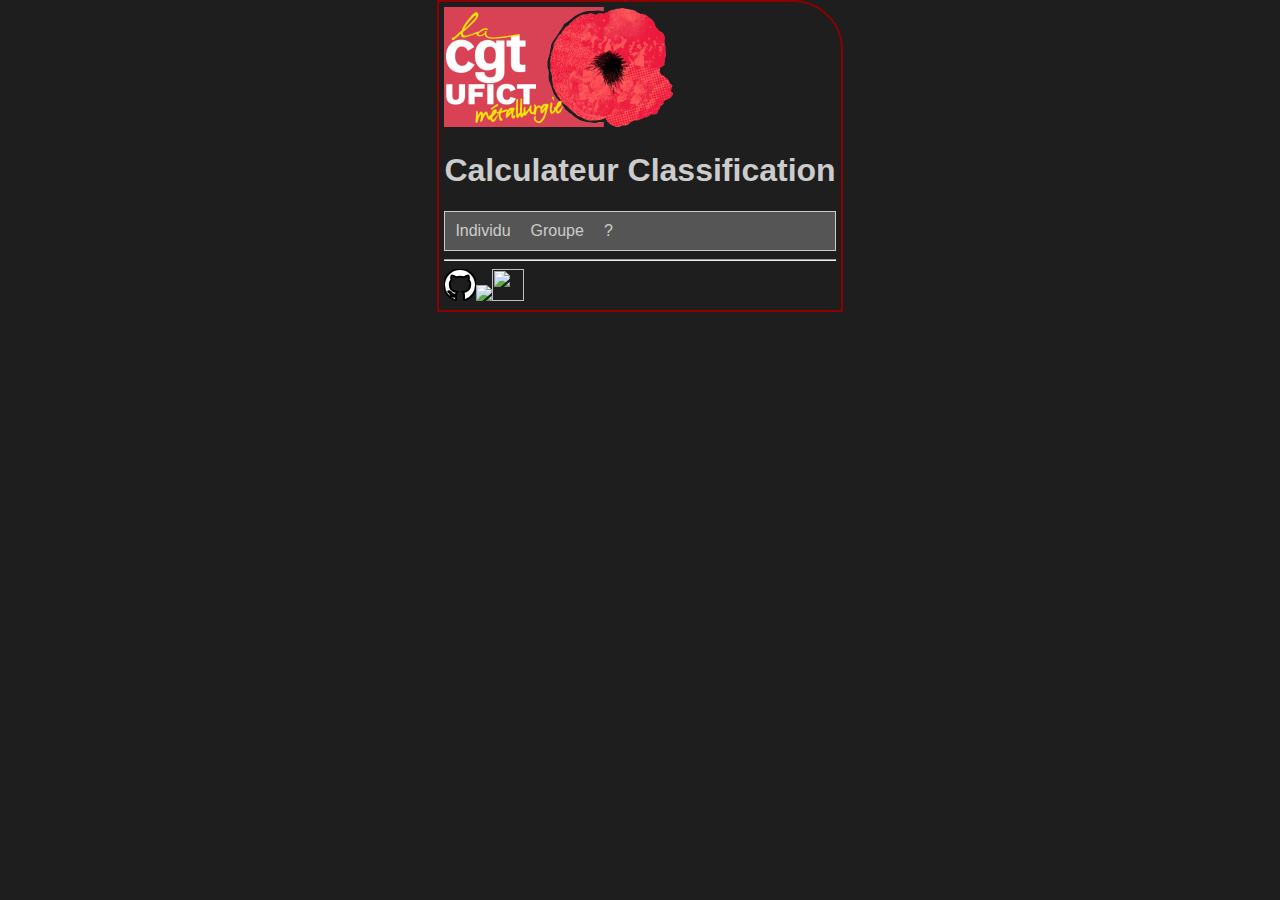
==== commit 119b8d59: "Add files via upload" ====
--- a/index.html
+++ b/index.html
@@ -21,7 +21,6 @@
         <button class="tablinks" onclick="opentab(event, 'individuel')">Individu</button>
         <button class="tablinks" onclick="opentab(event, 'plusieurs')">Groupe</button>
         <button class="tablinks" onclick="opentab(event, 'about')">?</button>
-        <button class="tablinks" onclick="opentab(event, 'Messages')">Journal</button>
     </div>
     <div id="individuel" class="tabcontent">
         <h2>Analyse individuelle</h2>
@@ -79,10 +78,8 @@
             <li><a href="https://github.com/leithleith/Classification" target="github">Code</a> sous licence MIT dont bibliothèque graphique <a href="https://github.com/plotly/plotly.js" target="plotly">Plotly.js</a></li>
             <li>Pour toute demande ou remarque : <a href="mailto:ufict@ftm-cgt.fr?subject=classif">contacter l'UFICT Métallurgie CGT</a></li>
         </ul>
+        <h3><a href="Tutoriel-calculcateur-classif.pdf" target="tuto">Tutoriel du calculateur</a></h3>
         <h3><a href="https://uimm.lafabriquedelavenir.fr/conventions-collectives-metallurgie/" target="newtab">Textes de la convention collective</a></h3>
-    </div>
-    <div id="Messages" class="tabcontent">
-        <h2>Journal applicatif</h2>
     </div>
     <div id="radar" class="radar"></div>
     <div id="pied">
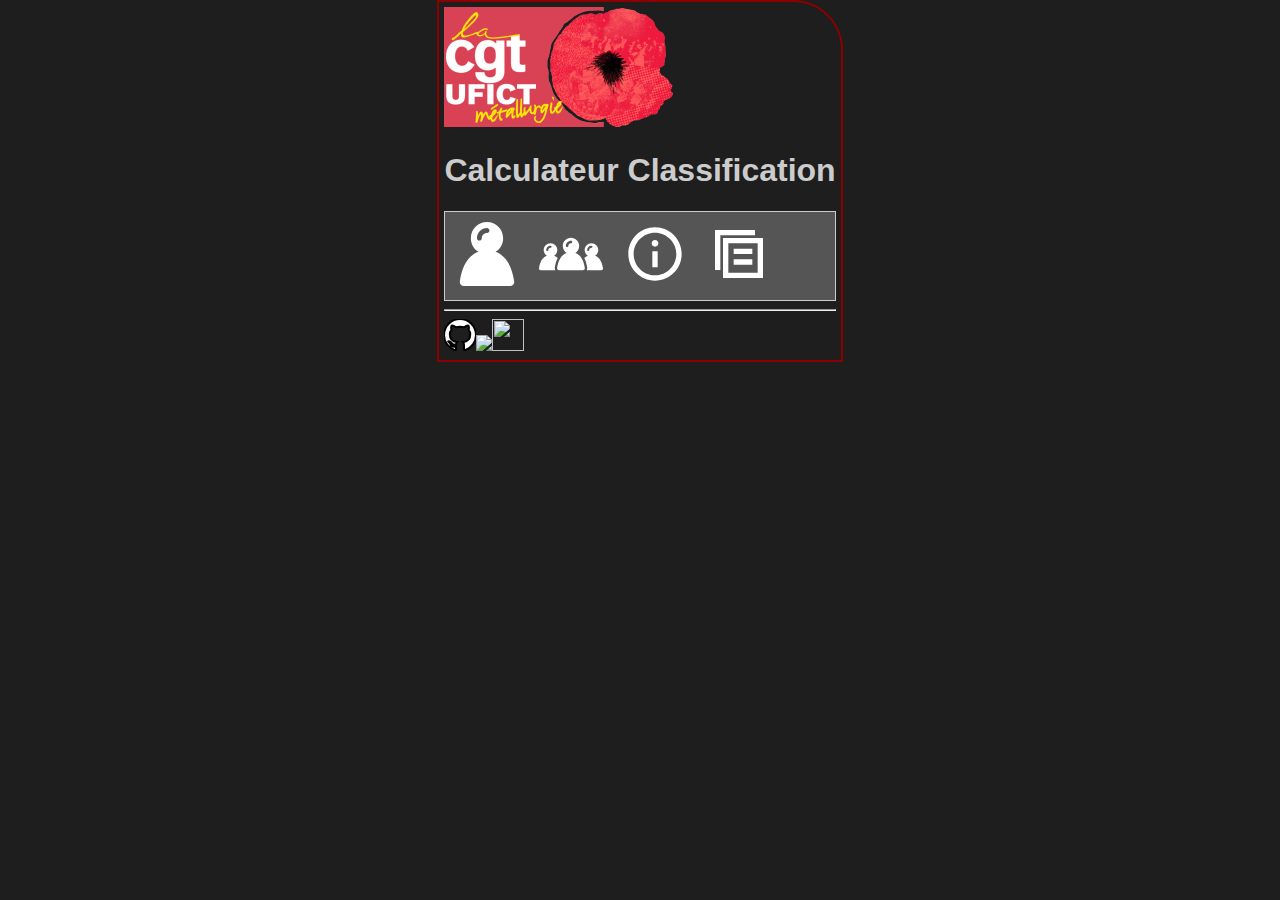
==== commit a51e16af: "tableaux etc." ====
--- a/index.html
+++ b/index.html
@@ -18,9 +18,10 @@
         <h1>Calculateur Classification</h1>
     </div>
     <div class="tab">
-        <button class="tablinks" onclick="opentab(event, 'individuel')">Individu</button>
-        <button class="tablinks" onclick="opentab(event, 'plusieurs')">Groupe</button>
-        <button class="tablinks" onclick="opentab(event, 'about')">?</button>
+        <button class="tablinks" onclick="opentab(event, 'individuel')"><svg fill="#ffffff" height="64px" width="64px" version="1.1" id="Capa_1" xmlns="http://www.w3.org/2000/svg" xmlns:xlink="http://www.w3.org/1999/xlink" viewBox="0 0 478.6 478.6" xml:space="preserve"><g id="SVGRepo_bgCarrier" stroke-width="0"></g><g id="SVGRepo_tracerCarrier" stroke-linecap="round" stroke-linejoin="round"></g><g id="SVGRepo_iconCarrier"> <g> <path id="XMLID_1718_" d="M442.7,444.6c-14.3-96.2-51.6-191-139.6-221.4C337.3,201.9,360,164,360,120.7C360,54.1,306,0,239.3,0 S118.6,54,118.6,120.7c0,43.2,22.8,81.2,56.9,102.5c-88,30.4-125.4,125.2-139.6,221.4c-2.7,17.9,11.4,34,29.5,34H413 C431.3,478.6,445.4,462.5,442.7,444.6z M164.1,120.7c0-41.5,33.8-75.3,75.3-75.3c9.9,0,18,8.1,18,18s-8.1,18-18,18 c-21.7,0-39.3,17.6-39.3,39.3c0,9.9-8.1,18-18,18C172.1,138.7,164.1,130.7,164.1,120.7z"></path> </g> </g></svg></button>
+        <button class="tablinks" onclick="opentab(event, 'plusieurs')"><svg fill="#ffffff" height="64px" width="64px" version="1.1" id="Capa_1" xmlns="http://www.w3.org/2000/svg" xmlns:xlink="http://www.w3.org/1999/xlink" viewBox="0 0 488.361 488.361" xml:space="preserve"><g id="SVGRepo_bgCarrier" stroke-width="0"></g><g id="SVGRepo_tracerCarrier" stroke-linecap="round" stroke-linejoin="round"></g><g id="SVGRepo_iconCarrier"> <g> <g id="XMLID_69_"> <path d="M488.23,353.58c-6.2-41.6-22.3-82.5-60.3-95.7c14.8-9.2,24.6-25.6,24.6-44.3c0-28.8-23.3-52.1-52.1-52.1 c-28.8,0-52.1,23.3-52.1,52.1c0,18.7,9.8,35.1,24.6,44.3c-10.9,3.8-19.9,9.8-27.5,17.4c10.4,19.8,17.7,44.2,22,72.7 c1,7-0.2,14.1-3.4,20.2h111.6C483.33,368.28,489.33,361.38,488.23,353.58z M400.33,196.68c-9.4,0-17,7.6-17,17 c0,4.3-3.5,7.8-7.8,7.8s-7.8-3.5-7.8-7.8c0-17.9,14.6-32.5,32.5-32.5c4.3,0,7.8,3.5,7.8,7.8 C408.13,193.18,404.63,196.68,400.33,196.68z M277.23,235.78c17.7-11,29.5-30.7,29.5-53.2c0-34.6-28-62.6-62.6-62.6 s-62.6,28-62.6,62.6c0,22.4,11.8,42.1,29.5,53.2c-45.7,15.8-65,65-72.4,114.8c-1.4,9.3,5.9,17.6,15.3,17.6h180.3 c9.4,0,16.7-8.3,15.3-17.6C342.23,300.78,322.83,251.58,277.23,235.78z M244.13,162.28c-11.2,0-20.4,9.1-20.4,20.4 c0,5.2-4.2,9.3-9.3,9.3c-5.2,0-9.3-4.2-9.3-9.3c0-21.5,17.5-39.1,39.1-39.1c5.2,0,9.3,4.2,9.3,9.3 C253.43,158.08,249.33,162.28,244.13,162.28z M488.23,353.58c-6.2-41.6-22.3-82.5-60.3-95.7c14.8-9.2,24.6-25.6,24.6-44.3 c0-28.8-23.3-52.1-52.1-52.1c-28.8,0-52.1,23.3-52.1,52.1c0,18.7,9.8,35.1,24.6,44.3c-10.9,3.8-19.9,9.8-27.5,17.4 c10.4,19.8,17.7,44.2,22,72.7c1,7-0.2,14.1-3.4,20.2h111.6C483.33,368.28,489.33,361.38,488.23,353.58z M400.33,196.68 c-9.4,0-17,7.6-17,17c0,4.3-3.5,7.8-7.8,7.8s-7.8-3.5-7.8-7.8c0-17.9,14.6-32.5,32.5-32.5c4.3,0,7.8,3.5,7.8,7.8 C408.13,193.18,404.63,196.68,400.33,196.68z M120.93,348.08c4.2-28.5,11.6-52.9,22-72.7c-7.6-7.6-16.6-13.7-27.5-17.4 c14.8-9.2,24.6-25.6,24.6-44.3c0-28.8-23.3-52.1-52.1-52.1s-52.1,23.3-52.1,52.1c0,18.7,9.8,35.1,24.6,44.3 c-38,13.1-54.2,54.1-60.3,95.7c-1.1,7.7,4.9,14.7,12.8,14.7h111.6C121.13,362.08,119.93,355.08,120.93,348.08z M87.93,196.68 c-9.4,0-17,7.6-17,17c0,4.3-3.5,7.8-7.8,7.8s-7.8-3.5-7.8-7.8c0-17.9,14.6-32.5,32.5-32.5c4.3,0,7.8,3.5,7.8,7.8 C95.63,193.18,92.23,196.68,87.93,196.68z"></path> </g> </g> </g></svg></button>
+        <button class="tablinks" onclick="opentab(event, 'about')"><svg width="64px" height="64px" viewBox="0 0 512 512" version="1.1" xmlns="http://www.w3.org/2000/svg" xmlns:xlink="http://www.w3.org/1999/xlink" fill="#ffffff"><g id="SVGRepo_bgCarrier" stroke-width="0"></g><g id="SVGRepo_tracerCarrier" stroke-linecap="round" stroke-linejoin="round"></g><g id="SVGRepo_iconCarrier"> <title>about</title> <g id="Page-1" stroke="none" stroke-width="1" fill="none" fill-rule="evenodd"> <g id="about-white" fill="#ffffff" transform="translate(42.666667, 42.666667)"> <path d="M213.333333,3.55271368e-14 C95.51296,3.55271368e-14 3.55271368e-14,95.51168 3.55271368e-14,213.333333 C3.55271368e-14,331.153707 95.51296,426.666667 213.333333,426.666667 C331.154987,426.666667 426.666667,331.153707 426.666667,213.333333 C426.666667,95.51168 331.154987,3.55271368e-14 213.333333,3.55271368e-14 Z M213.333333,384 C119.227947,384 42.6666667,307.43872 42.6666667,213.333333 C42.6666667,119.227947 119.227947,42.6666667 213.333333,42.6666667 C307.44,42.6666667 384,119.227947 384,213.333333 C384,307.43872 307.44,384 213.333333,384 Z M240.04672,128 C240.04672,143.46752 228.785067,154.666667 213.55008,154.666667 C197.698773,154.666667 186.713387,143.46752 186.713387,127.704107 C186.713387,112.5536 197.99616,101.333333 213.55008,101.333333 C228.785067,101.333333 240.04672,112.5536 240.04672,128 Z M192.04672,192 L234.713387,192 L234.713387,320 L192.04672,320 L192.04672,192 Z" id="Shape"> </path> </g> </g> </g></svg></button>
+        <button class="tablinks" onclick="opentab(event, 'tableaux')"><svg width="64px" height="64px" viewBox="0 0 512 512" version="1.1" xmlns="http://www.w3.org/2000/svg" xmlns:xlink="http://www.w3.org/1999/xlink" fill="#ffffff"><g id="SVGRepo_bgCarrier" stroke-width="0"></g><g id="SVGRepo_tracerCarrier" stroke-linecap="round" stroke-linejoin="round"></g><g id="SVGRepo_iconCarrier"> <title>details</title> <g id="Page-1" stroke="none" stroke-width="1" fill="none" fill-rule="evenodd"> <g id="Combined-Shape" fill="#ffffff" transform="translate(64.000000, 64.000000)"> <path d="M384,64 L384,384 L64,384 L64,64 L384,64 Z M341.333333,106.666667 L106.666667,106.666667 L106.666667,341.333333 L341.333333,341.333333 L341.333333,106.666667 Z M320,1.42108547e-14 L320,42.6666667 L42.666,42.666 L42.6666667,320 L1.42108547e-14,320 L1.42108547e-14,1.42108547e-14 L320,1.42108547e-14 Z M298.666667,234.666667 L298.666667,277.333333 L149.333333,277.333333 L149.333333,234.666667 L298.666667,234.666667 Z M298.666667,149.333333 L298.666667,192 L149.333333,192 L149.333333,149.333333 L298.666667,149.333333 Z"> </path> </g> </g> </g></svg></button>
     </div>
     <div id="individuel" class="tabcontent">
         <h2>Analyse individuelle</h2>
@@ -48,7 +49,7 @@
                 <tr><td>Niveau de diplôme / critère Connaissances</td><td id="exconn"></td></tr>
                 <tr><td>Salaire minimum 35 heures<br/>(forfait heures : +15% ; forfait jours : +30%)</td><td id="salairemin"><br/></td></tr>
                 <tr><td>Statut correspondant</td><td id="statut"></td></tr>
-                <tr><td>Prime d'ancienneté</td><td id="prime"></td></tr>
+                <tr><td id="labelprime">Prime d'ancienneté</td><td id="prime"></td></tr>
             </tbody>
         </table>
         <hr/>
@@ -81,6 +82,98 @@
         <h3><a href="Tutoriel-calculcateur-classif.pdf" target="tuto">Tutoriel du calculateur</a></h3>
         <h3><a href="https://uimm.lafabriquedelavenir.fr/conventions-collectives-metallurgie/" target="newtab">Textes de la convention collective</a></h3>
     </div>
+    <div id="tableaux" class="tabcontent">
+        <h2>Grilles</h2>
+        <label for="mini"><h3>Salaires minima</h3></label>
+        <input type="checkbox" id="mini">
+        <div id="grillemini">
+            <table class="matable2">
+                <thead><tr><td>Cotation</td><td>Classe</td><td>Groupe</td><td>Salaire minimum</td></tr></thead>
+                <tbody>
+                    <tr><td>60</td><td>18</td><td>I</td><td>68000€</td></tr>
+                    <tr><td>59</td><td>18</td><td>I</td><td>68000€</td></tr>
+                    <tr><td>58</td><td>18</td><td>I</td><td>59300€</td></tr>
+                    <tr><td>57</td><td>17</td><td>I</td><td>59300€</td></tr>
+                    <tr><td>56</td><td>17</td><td>I</td><td>59300€</td></tr>
+                    <tr><td>55</td><td>17</td><td>I</td><td>59300€</td></tr>
+                    <tr><td>54</td><td>16</td><td>H</td><td>52000€</td></tr>
+                    <tr><td>53</td><td>16</td><td>H</td><td>52000€</td></tr>
+                    <tr><td>52</td><td>16</td><td>H</td><td>52000€</td></tr>
+                    <tr><td>51</td><td>15</td><td>H</td><td>47000€</td></tr>
+                    <tr><td>50</td><td>15</td><td>H</td><td>47000€</td></tr>
+                    <tr><td>49</td><td>15</td><td>H</td><td>47000€</td></tr>
+                    <tr><td>48</td><td>14</td><td>G</td><td>43900€</td></tr>
+                    <tr><td>47</td><td>14</td><td>G</td><td>43900€</td></tr>
+                    <tr><td>46</td><td>14</td><td>G</td><td>43900€</td></tr>
+                    <tr><td>45</td><td>13</td><td>G</td><td>40000€</td></tr>
+                    <tr><td>44</td><td>13</td><td>G</td><td>40000€</td></tr>
+                    <tr><td>43</td><td>13</td><td>G</td><td>40000€</td></tr>
+                    <tr><td>42</td><td>12</td><td>F</td><td>36700€</td></tr>
+                    <tr><td>41</td><td>12</td><td>F</td><td>36700€</td></tr>
+                    <tr><td>40</td><td>12</td><td>F</td><td>36700€</td></tr>
+                    <tr><td>39</td><td>11</td><td>F</td><td>34900€</td></tr>
+                    <tr><td>38</td><td>11</td><td>F</td><td>34900€</td></tr>
+                    <tr><td>37</td><td>11</td><td>F</td><td>34900€</td></tr>
+                    <tr><td>36</td><td>10</td><td>E</td><td>33700€</td></tr>
+                    <tr><td>35</td><td>10</td><td>E</td><td>33700€</td></tr>
+                    <tr><td>34</td><td>10</td><td>E</td><td>33700€</td></tr>
+                    <tr><td>33</td><td>9</td><td>E</td><td>30500€</td></tr>
+                    <tr><td>32</td><td>9</td><td>E</td><td>30500€</td></tr>
+                    <tr><td>31</td><td>9</td><td>E</td><td>30500€</td></tr>
+                    <tr><td>30</td><td>8</td><td>D</td><td>28450€</td></tr>
+                    <tr><td>29</td><td>8</td><td>D</td><td>28450€</td></tr>
+                    <tr><td>28</td><td>8</td><td>D</td><td>28450€</td></tr>
+                    <tr><td>27</td><td>7</td><td>D</td><td>26400€</td></tr>
+                    <tr><td>26</td><td>7</td><td>D</td><td>26400€</td></tr>
+                    <tr><td>25</td><td>7</td><td>D</td><td>26400€</td></tr>
+                    <tr><td>24</td><td>6</td><td>C</td><td>25550€</td></tr>
+                    <tr><td>23</td><td>6</td><td>C</td><td>25550€</td></tr>
+                    <tr><td>22</td><td>6</td><td>C</td><td>25550€</td></tr>
+                    <tr><td>21</td><td>5</td><td>C</td><td>24250€</td></tr>
+                    <tr><td>20</td><td>5</td><td>C</td><td>24250€</td></tr>
+                    <tr><td>19</td><td>5</td><td>C</td><td>24250€</td></tr>
+                    <tr><td>18</td><td>4</td><td>B</td><td>23400€</td></tr>
+                    <tr><td>17</td><td>4</td><td>B</td><td>23400€</td></tr>
+                    <tr><td>16</td><td>4</td><td>B</td><td>23400€</td></tr>
+                    <tr><td>15</td><td>3</td><td>B</td><td>22450€</td></tr>
+                    <tr><td>14</td><td>3</td><td>B</td><td>22450€</td></tr>
+                    <tr><td>13</td><td>3</td><td>B</td><td>22450€</td></tr>
+                    <tr><td>12</td><td>2</td><td>A</td><td>21850€</td></tr>
+                    <tr><td>11</td><td>2</td><td>A</td><td>21850€</td></tr>
+                    <tr><td>10</td><td>2</td><td>A</td><td>21850€</td></tr>
+                    <tr><td>9</td><td>1</td><td>A</td><td>21700€</td></tr>
+                    <tr><td>8</td><td>1</td><td>A</td><td>21700€</td></tr>
+                    <tr><td>7</td><td>1</td><td>A</td><td>21700€</td></tr>
+                    <tr><td>6</td><td>1</td><td>A</td><td>21700€</td></tr>
+                </tbody>
+            </table>
+        </div>
+        <label for="tauxprime"><h3>Taux pour la prime d'ancienneté</h3></label>
+        <input type="checkbox" id="tauxprime">
+        <div id="grilletaux">
+            <table class="matable2">
+                <thead><tr><td>Classe</td><td>Taux</td></tr></thead>
+                <tbody>
+                    <tr><td>1</td><td>1,45</td></tr>
+                    <tr><td>2</td><td>1,6</td></tr>
+                    <tr><td>3</td><td>1,75</td></tr>
+                    <tr><td>4</td><td>1,95</td></tr>
+                    <tr><td>5</td><td>2,2</td></tr>
+                    <tr><td>6</td><td>2,45</td></tr>
+                    <tr><td>7</td><td>2,6</td></tr>
+                    <tr><td>8</td><td>2,9</td></tr>
+                    <tr><td>9</td><td>3,3</td></tr>
+                    <tr><td>10</td><td>3,8</td></tr>
+                </tbody>
+            </table>
+        </div>
+        <label for="pointprime"><h3>Valeur du point pour la prime d'ancienneté</h3></label>
+        <input type="checkbox" id="pointprime">
+        <div id="grillepoint">
+            <select name="territoirepoint" id="territoirepoint" onchange="document.getElementById('labelpoint').textContent=document.getElementById('territoirepoint').value;"><option value="">Sélectionner votre territoire ou secteur</option><option value="5,00€">Sidérurgie</option><option value="4,80€">01-Ain</option><option value="5,45€">02-Aisne</option><option value="5,19€">03-Allier</option><option value="5,28€">04-Alpes de Haute-Provence</option><option value="5,25€">05-Hautes-Alpes</option><option value="4,90€">06-Alpes Maritimes</option><option value="5,27€">07-Ardèche</option><option value="5,04€">08-Ardennes</option><option value="5,02€">09-Ariège</option><option value="4,94€">10-Aube</option><option value="5,17€">11-Aude</option><option value="5,02€">11-Aude (Carcassonne-Narbonne)</option><option value="5,02€">12-Aveyron</option><option value="5,28€">13-Bouches du Rhône</option><option value="5,35€">14-Calvados</option><option value="5,50€">16-Charente</option><option value="5,76€">17-Charente Maritime</option><option value="5,88€">18-Cher</option><option value="5,60€">19-Corrèze</option><option value="5,32€">21-Côte d'Or</option><option value="4,85€">22-Côtes d'Armor</option><option value="5,60€">23-Creuse</option><option value="5,20€">24-Dordogne</option><option value="5,00€">25-Doubs</option><option value="5,27€">26-Drôme</option><option value="5,76€">27-Eure</option><option value="5,65€">28-Eure et Loir</option><option value="5,10€">29-Finistère</option><option value="5,27€">30-Gard</option><option value="5,02€">31-Haute-Garonne</option><option value="5,02€">32-Gers</option><option value="5,50€">33-Gironde</option><option value="5,17€">34-Hérault</option><option value="4,78€">37-Ille et Vilaine</option><option value="6,10€">36-Indre</option><option value="5,90€">37-Indre et Loire</option><option value="5,25€">38-Isère</option><option value="4,90€">39-Jura</option><option value="5,50€">40-Landes</option><option value="6,18€">41-Loir et Cher</option><option value="5,20€">42-Loire</option><option value="5,20€">43-Haute-Loire (Arrondissement d'Yssingeaux)</option><option value="6,23€">44-Loire-Atlantique</option><option value="5,90€">45-Loiret</option><option value="5,02€">46-Lot</option><option value="5,65€">47-Lot et Garonne</option><option value="5,27€">48-Lozère</option><option value="5,65€">49-Maine et Loire</option><option value="5,40€">50-Manche</option><option value="5,17€">51-Marne</option><option value="5,27€">52-Haute-Marne</option><option value="5,30€">53-Mayenne</option><option value="5,30€">54-Meurthe et Moselle</option><option value="5,27€">55-Meuse</option><option value="4,78€">56-Morbihan</option><option value="5,20€">57-Moselle</option><option value="5,17€">58-Nièvre</option><option value="5,15€">59-Nord (Dunkerque)</option><option value="4,37€">59-Nord (Flandres-Lille-Douai)</option><option value="4,63€">59-Nord (Maubeuge)</option><option value="4,46€">59-Nord (Valenciennes-Cambrai)</option><option value="5,36€">60-Oise</option><option value="5,35€">61-Orne</option><option value="4,37€">62-Pas-de-Calais</option><option value="5,19€">63-Puy-de-Dôme (général)</option><option value="5,19€">63-Puy-de-Dôme (Thiers)</option><option value="5,60€">64-Pyrénées-Atlantiques et Seignanx</option><option value="5,65€">65-Hautes-Pyrénées</option><option value="5,17€">66-Pyrénées-Orientales</option><option value="5,65€">67-Bas-Rhin</option><option value="4,91€">68-Haut-Rhin</option><option value="4,20€">69-Rhône</option><option value="4,90€">70-Haute Saône</option><option value="5,62€">71-Saône et Loire</option><option value="5,48€">72-Sarthe</option><option value="5,40€">73-Savoie</option><option value="5,22€">74-Haute-Savoie</option><option value="5,20€">75-Paris</option><option value="5,85€">76-Seine-Maritime (Le Havre)</option><option value="5,79€">76-Seine-Maritime (Rouen et Dieppe)</option><option value="5,20€">77-Seine-et-Marne</option><option value="5,20€">78-Yvelines</option><option value="5,61€">79-Deux-Sèvres</option><option value="5,60€">80-Somme</option><option value="6,05€">80-Somme (Vimeu)</option><option value="5,02€">81-Tarn</option><option value="5,02€">82-Tarn-et-Garonne</option><option value="4,90€">83-Var</option><option value="4,90€">84-Vaucluse</option><option value="5,50€">85-Vendée</option><option value="5,55€">86-Vienne</option><option value="5,60€">87-Haute-Vienne</option><option value="5,03€">88-Vosges</option><option value="5,17€">89-Yonne</option><option value="4,90€">90-Territoire de Belfort et arrondissement de Montbéliard</option><option value="5,20€">91-Essonne</option><option value="5,20€">92-Hauts-de-Seine</option><option value="5,20€">93-Seine-St-Denis</option><option value="5,20€">94-Val-de-Marne</option><option value="5,20€">95-Val-d'Oise</option></select>
+            <label for="territoirepoint" id="labelpoint"></label>
+        </div>
+    </div>
     <div id="radar" class="radar"></div>
     <div id="pied">
         <hr/>
--- a/classif.css
+++ b/classif.css
@@ -49,6 +49,20 @@
 .matable tr:nth-child(odd) {
     background-color: #555555;
 }
+.matable2 {
+    text-align: center;
+    vertical-align: middle;
+}
+.matable2 thead {
+    background-color: #555555;    
+}
+.matable2 td {
+    padding: 5px;
+    word-wrap: break-word;
+} 
+.matable2 tr:nth-child(even) {
+    background-color: #555555;
+}
 .tab {
     overflow: hidden;
     border: 1px solid #ccc;
@@ -75,4 +89,10 @@
   }
  .tabcontent {
     display: none;
-  }+  }
+  #mini, #grillemini { display: none }
+  #mini:checked + #grillemini { display: block }
+  #tauxprime, #grilletaux { display: none }
+  #tauxprime:checked + #grilletaux { display: block }
+  #pointprime, #grillepoint { display: none }
+  #pointprime:checked + #grillepoint { display: block }